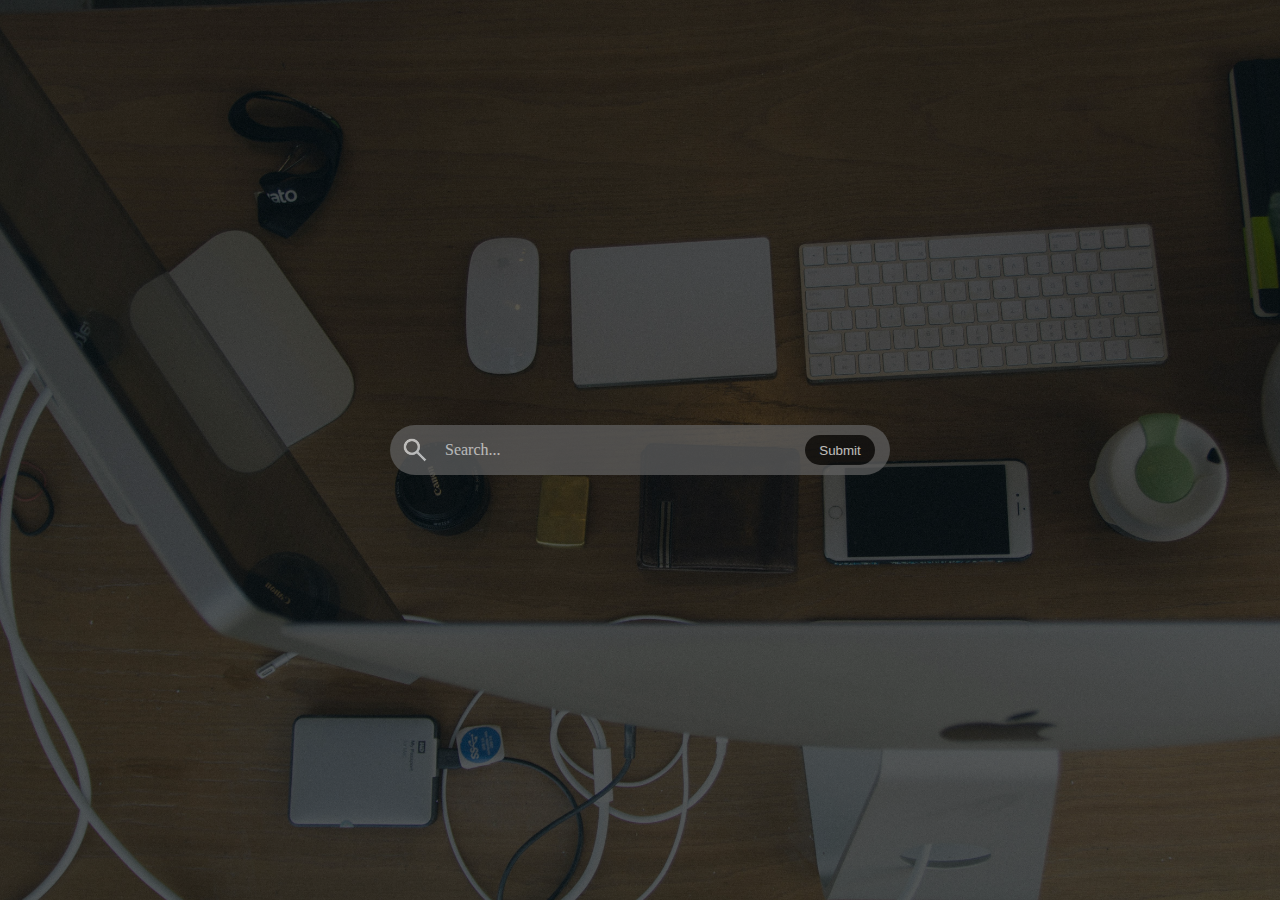
==== inline.html @ 306a977d "front end revision 1" ====
<!DOCTYPE html>
<html lang="en">
<head>
    <meta charset="UTF-8">
    <meta name="viewport" content="width=device-width, initial-scale=1.0">
    <link rel="stylesheet" href="inline.css"/>
    <title>Inline</title>
</head>
<body>
    <main>
        <div class="search-functionality">
            <form action="https://www.google.com/search">
                <div class="search-box">
                    <img src="img/search.png"     alt="search">
                    <input type="text" name="q"     class="search-input"     placeholder="Search...">
                </div>
                <button type="submit"     class="submit">Submit</button>
            </form>
        </div>
    </main>
</body>
</html>
---- inline.css ----
*{
    padding: 0px;
    margin: 0px;
    border: 0px;
}

main{
    background: 
       linear-gradient(rgba(0,0,0,.65),rgba(0,0,0,.65)),
       url(img/background.jpg);
    background-size: cover;
    display: flex;
    justify-content: center;
    align-items: center;
    height: 100vh;
}

.search-functionality{
    background-color: rgb(99, 99, 99);
    box-sizing: border-box;
    width: 500px;
    height: 50px;
    padding: 10px;
    border-radius: 50px;
    opacity: 0.7;
}

.search-box{
    display: flex;
    float: left;
}

.search-box img{
    height: 30px;
    width: 30px;
}

.search-box input{
    all: unset;
    height: 30px;
    width: 350px;
    margin-right: 10px;
    background-color: rgb(99, 99, 99);
    color: white;
    padding-left: 15px;
}

.search-box input::placeholder{
    color: white;
    opacity: 1;
}

.submit{
    height: 30px;
    width: 70px;
    border-radius: 50px;
    background-color: rgba(0,0,0,.85);
    color: white;
}

.submit:hover{
    background-color: rgba(0,0,0,.65);
}
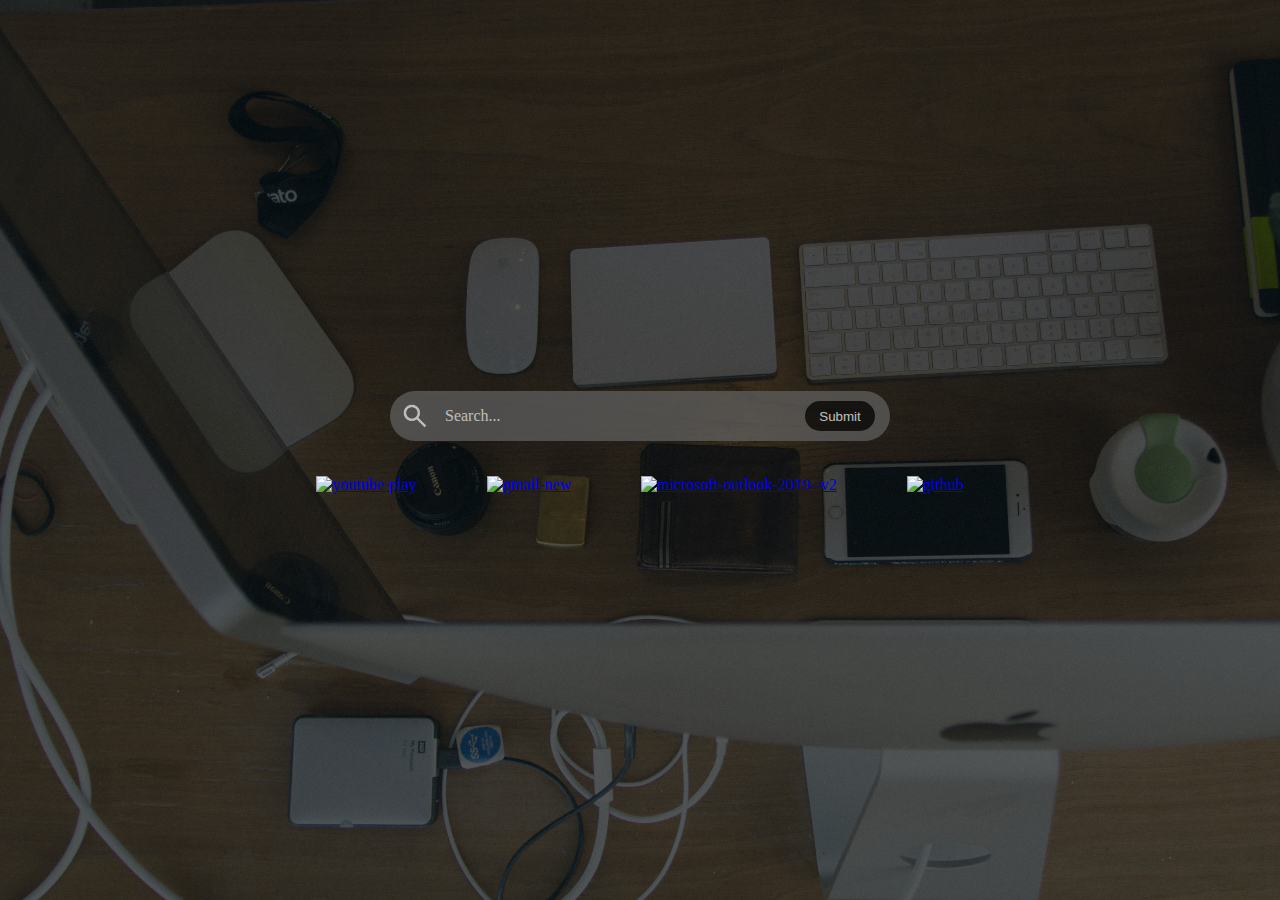
==== commit 5f732d2f: "adding weblinks to the page" ====
--- a/inline.html
+++ b/inline.html
@@ -17,6 +17,20 @@
                 <button type="submit"     class="submit">Submit</button>
             </form>
         </div>
+        <div class="links">
+            <div class="web-links">
+                <a href="https://www.youtube.com/"><img width="48" height="48" src="https://img.icons8.com/color/48/youtube-play.png" alt="youtube-play"/></a>
+            </div>
+            <div class="web-links">
+                <a href="https://mail.google.com/mail/u/0/#inbox"><img width="48" height="48" src="https://img.icons8.com/color/48/gmail-new.png" alt="gmail-new"/></a>
+            </div>
+            <div class="web-links">
+                <a href="https://outlook.live.com/mail/0/"><img width="48" height="48" src="https://img.icons8.com/color/48/microsoft-outlook-2019--v2.png" alt="microsoft-outlook-2019--v2"/></a>
+            </div>
+            <div class="web-links">
+                <a href="https://github.com/404Finder23"><img width="48" height="48" src="https://img.icons8.com/plasticine/100/github.png" alt="github"/></a>
+            </div>
+        </div>
     </main>
 </body>
 </html>--- a/inline.css
+++ b/inline.css
@@ -10,6 +10,7 @@
        url(img/background.jpg);
     background-size: cover;
     display: flex;
+    flex-direction: column;
     justify-content: center;
     align-items: center;
     height: 100vh;
@@ -23,6 +24,7 @@
     padding: 10px;
     border-radius: 50px;
     opacity: 0.7;
+    margin-bottom: 10px;
 }
 
 .search-box{
@@ -60,4 +62,21 @@
 
 .submit:hover{
     background-color: rgba(0,0,0,.65);
+}
+
+.links{
+    display: flex;
+    flex-direction: row;
+    margin-top: 10px;
+}
+
+.web-links{
+    margin: 10px 30px;
+    padding: 5px;
+    border-radius: 50%;
+    transition: 0.5s ease-in;
+}
+
+.web-links:hover{
+     background-color: rgba(240,240,240,0.5);
 }